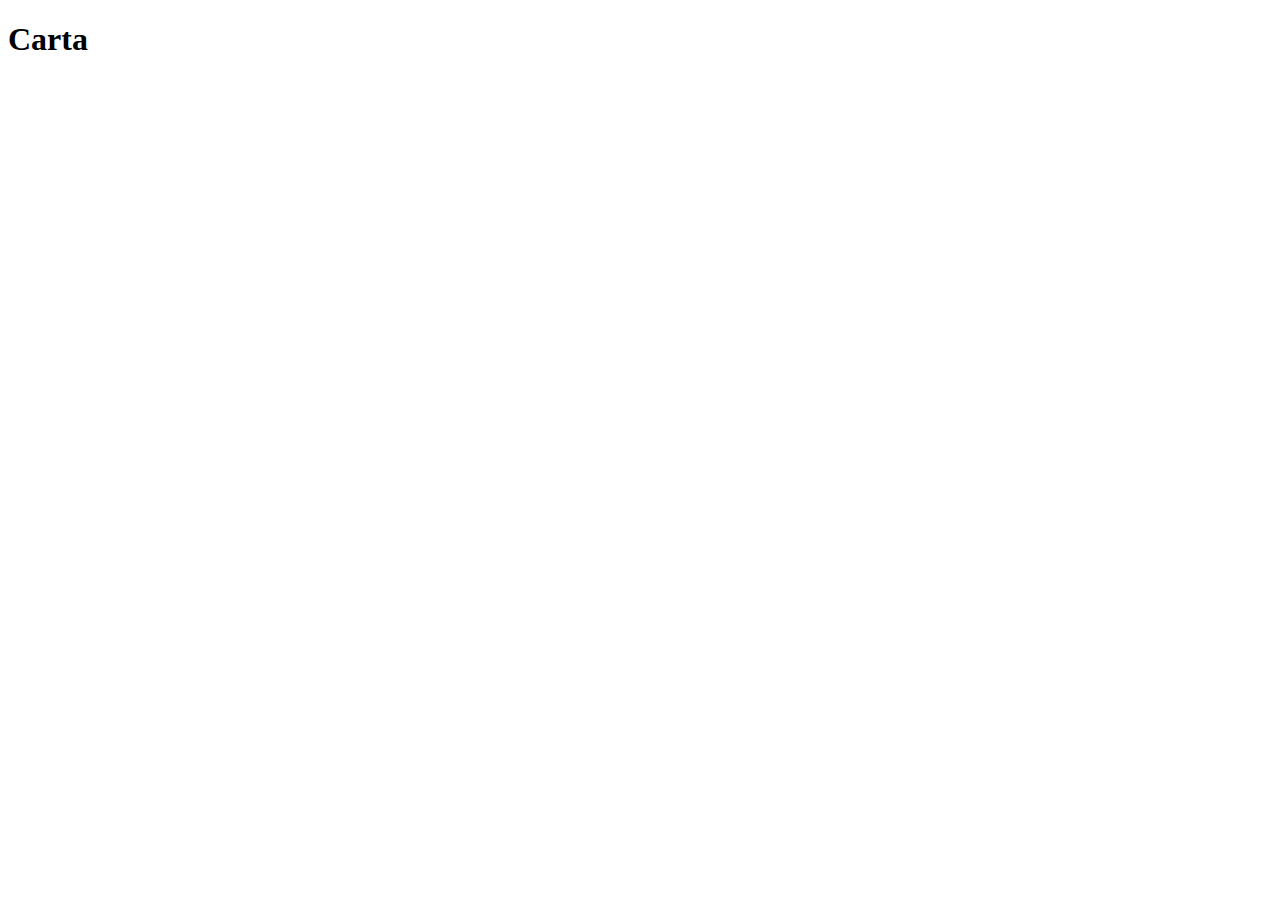
==== carta.html @ 00de88d2 "improving logo" ====
<!DOCTYPE html>
<html lang="es">
<head>
    <meta charset="UTF-8">
    <meta http-equiv="X-UA-Compatible" content="IE=edge">
    <meta name="viewport" content="width=device-width, initial-scale=1.0">
    <title>Document</title>
</head>
<body>
    <h1>Carta</h1>
</body>
</html>
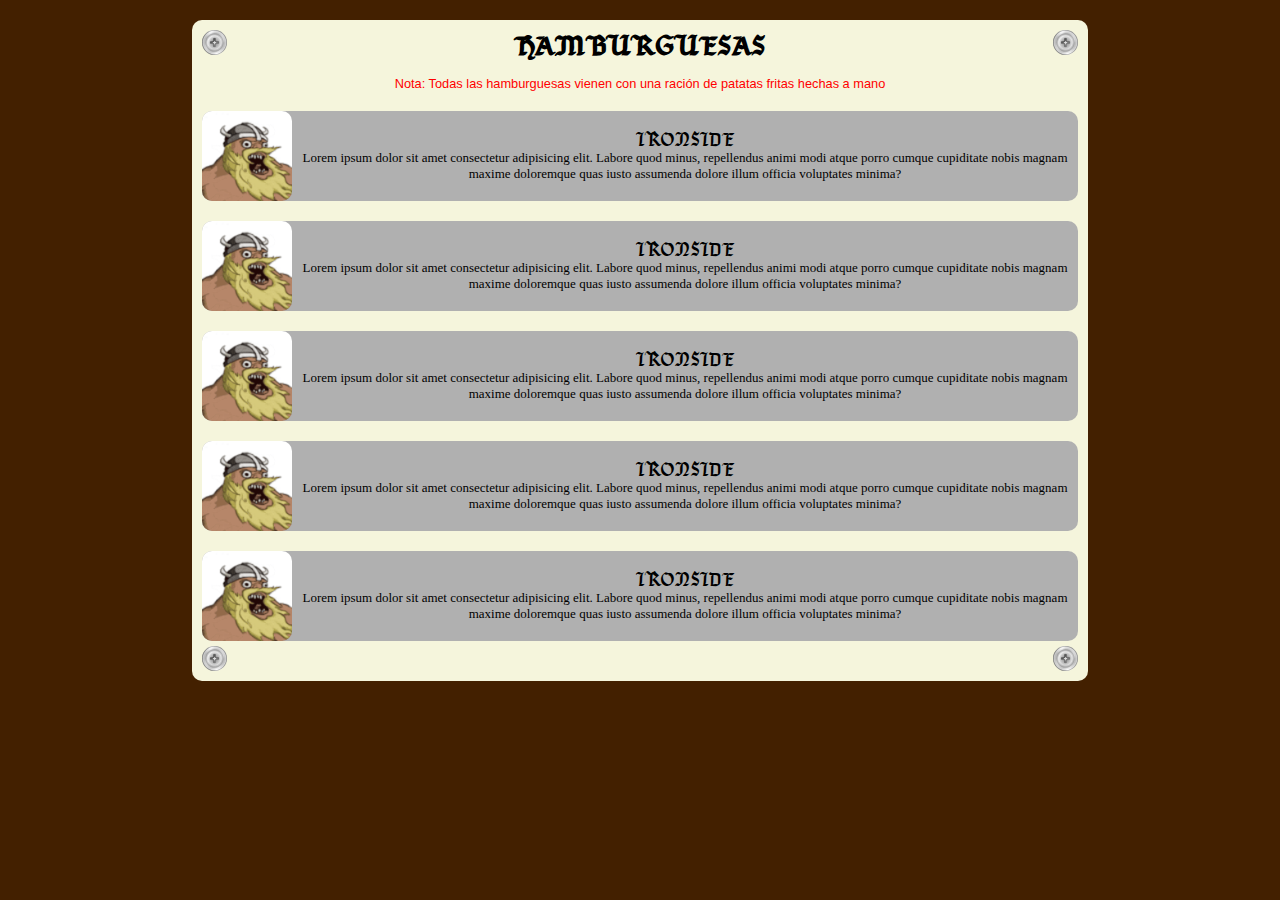
==== commit 0f5d754c: "product structure created and hamburguers examples added" ====
--- a/carta.html
+++ b/carta.html
@@ -5,8 +5,89 @@
     <meta http-equiv="X-UA-Compatible" content="IE=edge">
     <meta name="viewport" content="width=device-width, initial-scale=1.0">
     <title>Document</title>
+    <link rel="stylesheet" href="css/carta.css">
 </head>
 <body>
-    <h1>Carta</h1>
+    <div class="container">
+        <div class="boxCarta">
+
+            <img id="tornillo1" src="assets/img/ScrewHead.svg" alt="tornillos">
+            <img id="tornillo2" src="assets/img/ScrewHead.svg" alt="tornillos">
+            <img id="tornillo3" src="assets/img/ScrewHead.svg" alt="tornillos">
+            <img id="tornillo4" src="assets/img/ScrewHead.svg" alt="tornillos">
+
+            <h2>HAMBURGUESAS</h2>
+            <span class="disclaimer">Nota: Todas las hamburguesas vienen con una ración de patatas fritas hechas a mano</span>
+
+            <div class="product-card">
+                <div class="left-product-card">
+                    <img src="assets/img/viking.gif" alt="viking angry">
+                </div>
+                <div class="right-product-card">
+                    <span class="title-product">IRONSIDE</span>
+                    <span class="description-product">
+                        Lorem ipsum dolor sit amet consectetur adipisicing elit. Labore quod minus, repellendus animi modi atque porro cumque cupiditate nobis magnam maxime doloremque quas iusto assumenda dolore illum officia voluptates minima?
+                    </span>
+                </div>
+            </div>
+
+            <div class="product-card">
+                <div class="left-product-card">
+                    <img src="assets/img/viking.gif" alt="viking angry">
+                </div>
+                <div class="right-product-card">
+                    <span class="title-product">IRONSIDE</span>
+                    <span class="description-product">
+                        Lorem ipsum dolor sit amet consectetur adipisicing elit. Labore quod minus, repellendus animi modi atque
+                        porro cumque cupiditate nobis magnam maxime doloremque quas iusto assumenda dolore illum officia voluptates
+                        minima?
+                    </span>
+                </div>
+            </div>
+
+            <div class="product-card">
+                <div class="left-product-card">
+                    <img src="assets/img/viking.gif" alt="viking angry">
+                </div>
+                <div class="right-product-card">
+                    <span class="title-product">IRONSIDE</span>
+                    <span class="description-product">
+                        Lorem ipsum dolor sit amet consectetur adipisicing elit. Labore quod minus, repellendus animi modi atque
+                        porro cumque cupiditate nobis magnam maxime doloremque quas iusto assumenda dolore illum officia voluptates
+                        minima?
+                    </span>
+                </div>
+            </div>
+
+            <div class="product-card">
+                <div class="left-product-card">
+                    <img src="assets/img/viking.gif" alt="viking angry">
+                </div>
+                <div class="right-product-card">
+                    <span class="title-product">IRONSIDE</span>
+                    <span class="description-product">
+                        Lorem ipsum dolor sit amet consectetur adipisicing elit. Labore quod minus, repellendus animi modi atque
+                        porro cumque cupiditate nobis magnam maxime doloremque quas iusto assumenda dolore illum officia voluptates
+                        minima?
+                    </span>
+                </div>
+            </div>
+
+            <div class="product-card">
+                <div class="left-product-card">
+                    <img src="assets/img/viking.gif" alt="viking angry">
+                </div>
+                <div class="right-product-card">
+                    <span class="title-product">IRONSIDE</span>
+                    <span class="description-product">
+                        Lorem ipsum dolor sit amet consectetur adipisicing elit. Labore quod minus, repellendus animi modi atque
+                        porro cumque cupiditate nobis magnam maxime doloremque quas iusto assumenda dolore illum officia voluptates
+                        minima?
+                    </span>
+                </div>
+            </div>
+            
+        </div>
+    </div>
 </body>
 </html>--- a/css/carta.css
+++ b/css/carta.css
@@ -0,0 +1,97 @@
+@font-face {
+    font-family: Seagram;
+    src: url(../assets/fuentes/Seagram\ tfb.ttf);
+}
+
+* {
+    margin: 0;
+    padding: 0;
+    box-sizing: border-box;
+    font-family: Seagram, Arial, Helvetica, sans-serif;
+}
+body{
+    background-color: rgb(67, 32, 0);
+}
+.container{
+    display: flex;
+    justify-content: center;
+
+}
+.boxCarta{
+    display: flex;
+    margin-top: 20px;
+    border-radius: 10px;
+    flex-direction: column;
+    align-items: center;
+    width: 100%;
+    text-align: center;
+    background-color:beige;
+    position: relative;
+    padding: 10px;
+}
+img[id*="tornillo"]{
+    position: absolute;
+    width: 25px;
+    margin: 10px;
+}
+#tornillo1 {
+    left: 0;
+    top: 0;
+}
+
+#tornillo2 {
+    bottom: 0;
+    left: 0;
+}
+
+#tornillo3 {
+    right: 0;
+    top: 0;
+}
+
+#tornillo4 {
+    bottom: 0;
+    right: 0;
+}
+.disclaimer{
+    margin-top: 15px;
+    font-family: arial;
+    color: red;
+    font-size: 0.8rem;
+}
+.product-card{
+    display: flex;
+    width: 100%;
+    margin-top: 20px;
+    justify-content: flex-start;
+    background-color: rgb(176, 176, 176);
+    border-radius: 10px;
+}
+.product-card:last-child{
+    margin-bottom: 30px;
+}
+.left-product-card{
+    display: flex;
+    flex-direction: column;
+}
+.left-product-card img{
+    width: 90px;
+    height: auto;
+    border-radius: 10px;
+}
+.right-product-card{
+    display: flex;
+    flex-direction: column;
+    width: 100%;
+    justify-content: center;
+}
+.description-product{
+    font-family: 'Times New Roman', Times, serif;
+    font-size: small;
+}
+
+@media(min-width: 524px){
+    .boxCarta {
+            width: 70%;
+    }
+}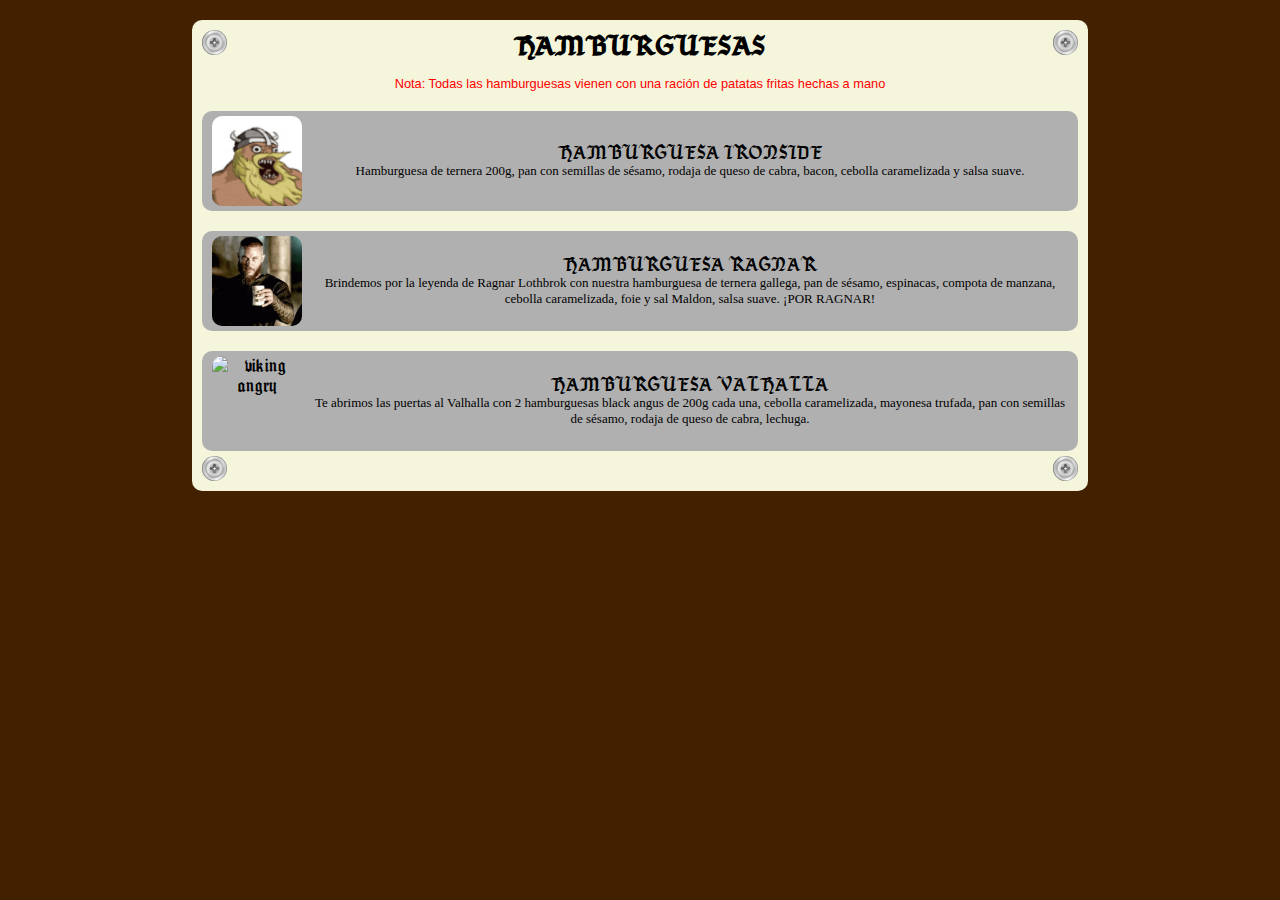
==== commit 9763fc7e: "finishing menu and responsive design" ====
--- a/carta.html
+++ b/carta.html
@@ -24,69 +24,36 @@
                     <img src="assets/img/viking.gif" alt="viking angry">
                 </div>
                 <div class="right-product-card">
-                    <span class="title-product">IRONSIDE</span>
+                    <span class="title-product">HAMBURGUESA IRONSIDE</span>
                     <span class="description-product">
-                        Lorem ipsum dolor sit amet consectetur adipisicing elit. Labore quod minus, repellendus animi modi atque porro cumque cupiditate nobis magnam maxime doloremque quas iusto assumenda dolore illum officia voluptates minima?
+                        Hamburguesa de ternera 200g, pan con semillas de sésamo, rodaja de queso de cabra, bacon, cebolla caramelizada y salsa suave.
                     </span>
                 </div>
             </div>
 
             <div class="product-card">
                 <div class="left-product-card">
-                    <img src="assets/img/viking.gif" alt="viking angry">
+                    <img src="assets/img/ragnarskol.gif" alt="viking angry">
                 </div>
                 <div class="right-product-card">
-                    <span class="title-product">IRONSIDE</span>
+                    <span class="title-product">HAMBURGUESA RAGNAR</span>
                     <span class="description-product">
-                        Lorem ipsum dolor sit amet consectetur adipisicing elit. Labore quod minus, repellendus animi modi atque
-                        porro cumque cupiditate nobis magnam maxime doloremque quas iusto assumenda dolore illum officia voluptates
-                        minima?
+                        Brindemos por la leyenda de Ragnar Lothbrok con nuestra hamburguesa de ternera gallega, pan de sésamo, espinacas, compota de manzana, cebolla caramelizada, foie y sal Maldon, salsa suave. ¡POR RAGNAR!
                     </span>
                 </div>
             </div>
 
             <div class="product-card">
                 <div class="left-product-card">
-                    <img src="assets/img/viking.gif" alt="viking angry">
+                    <img src="assets/img/valhalla-pool-valhalla.gif" alt="viking angry">
                 </div>
                 <div class="right-product-card">
-                    <span class="title-product">IRONSIDE</span>
+                    <span class="title-product">HAMBURGUESA VALHALLA</span>
                     <span class="description-product">
-                        Lorem ipsum dolor sit amet consectetur adipisicing elit. Labore quod minus, repellendus animi modi atque
-                        porro cumque cupiditate nobis magnam maxime doloremque quas iusto assumenda dolore illum officia voluptates
-                        minima?
+                        Te abrimos las puertas al Valhalla con 2 hamburguesas black angus de 200g cada una, cebolla caramelizada, mayonesa trufada, pan con semillas de sésamo, rodaja de queso de cabra, lechuga.
                     </span>
                 </div>
-            </div>
-
-            <div class="product-card">
-                <div class="left-product-card">
-                    <img src="assets/img/viking.gif" alt="viking angry">
-                </div>
-                <div class="right-product-card">
-                    <span class="title-product">IRONSIDE</span>
-                    <span class="description-product">
-                        Lorem ipsum dolor sit amet consectetur adipisicing elit. Labore quod minus, repellendus animi modi atque
-                        porro cumque cupiditate nobis magnam maxime doloremque quas iusto assumenda dolore illum officia voluptates
-                        minima?
-                    </span>
-                </div>
-            </div>
-
-            <div class="product-card">
-                <div class="left-product-card">
-                    <img src="assets/img/viking.gif" alt="viking angry">
-                </div>
-                <div class="right-product-card">
-                    <span class="title-product">IRONSIDE</span>
-                    <span class="description-product">
-                        Lorem ipsum dolor sit amet consectetur adipisicing elit. Labore quod minus, repellendus animi modi atque
-                        porro cumque cupiditate nobis magnam maxime doloremque quas iusto assumenda dolore illum officia voluptates
-                        minima?
-                    </span>
-                </div>
-            </div>
-            
+            </div>            
         </div>
     </div>
 </body>
--- a/css/carta.css
+++ b/css/carta.css
@@ -60,12 +60,15 @@
     font-size: 0.8rem;
 }
 .product-card{
+    padding: 10px;
     display: flex;
+    flex-direction: column;
     width: 100%;
     margin-top: 20px;
-    justify-content: flex-start;
+    align-items: center;
     background-color: rgb(176, 176, 176);
     border-radius: 10px;
+    cursor: pointer;
 }
 .product-card:last-child{
     margin-bottom: 30px;
@@ -81,6 +84,7 @@
 }
 .right-product-card{
     display: flex;
+    margin-left: 10px;
     flex-direction: column;
     width: 100%;
     justify-content: center;
@@ -94,4 +98,11 @@
     .boxCarta {
             width: 70%;
     }
+    .product-card{
+        flex-direction: row;
+        height: 100px;
+    }
+    .left-product-card img{
+        height: 90px;
+    }
 }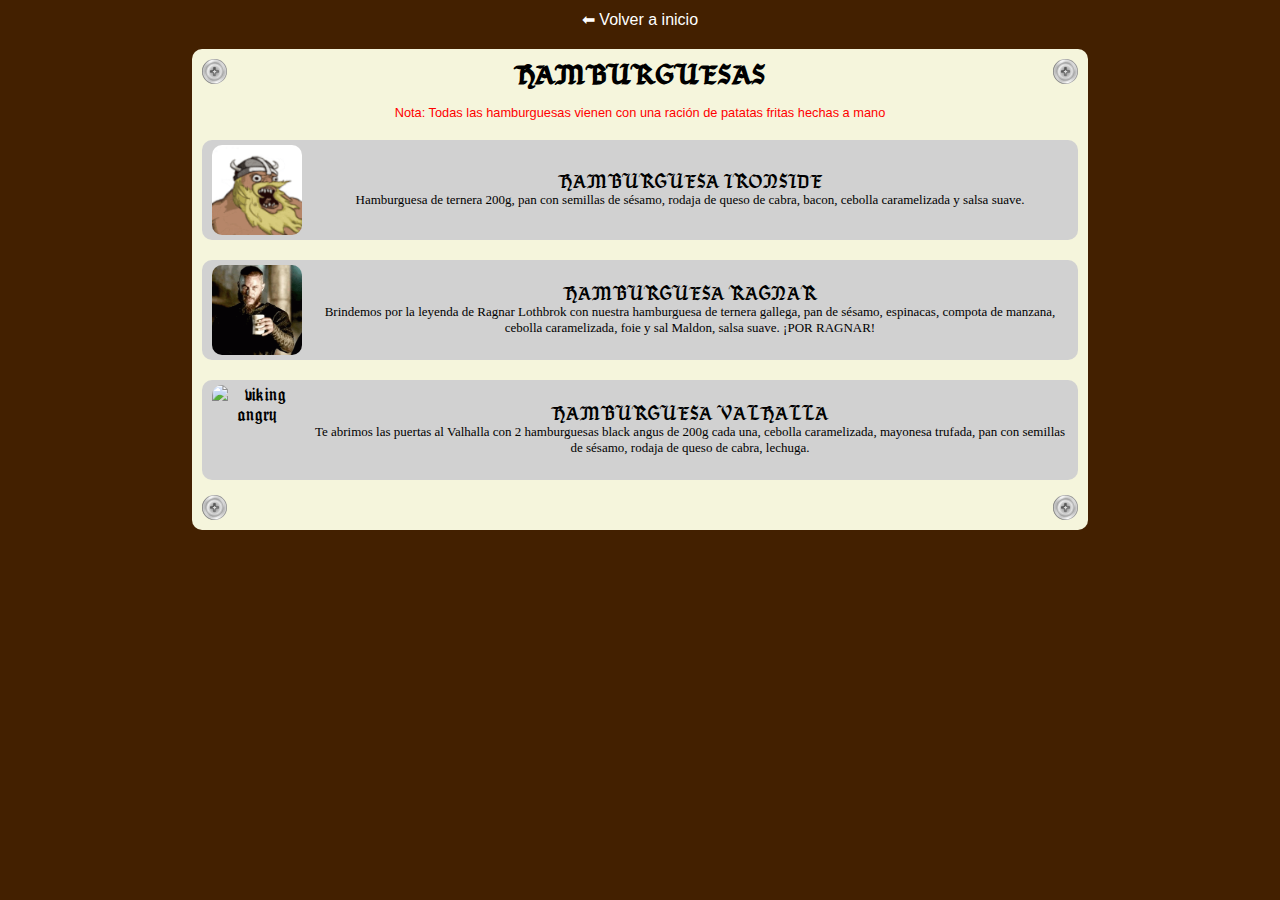
==== commit 7385123c: "all page finished, added back to Homepage button and finish responsive" ====
--- a/carta.html
+++ b/carta.html
@@ -8,9 +8,10 @@
     <link rel="stylesheet" href="css/carta.css">
 </head>
 <body>
+    
     <div class="container">
+        <a class="volver" href="index.html">⬅ Volver a inicio</a>
         <div class="boxCarta">
-
             <img id="tornillo1" src="assets/img/ScrewHead.svg" alt="tornillos">
             <img id="tornillo2" src="assets/img/ScrewHead.svg" alt="tornillos">
             <img id="tornillo3" src="assets/img/ScrewHead.svg" alt="tornillos">
--- a/css/carta.css
+++ b/css/carta.css
@@ -14,8 +14,12 @@
 }
 .container{
     display: flex;
-    justify-content: center;
-
+    flex-direction: column;
+    align-items: center;
+}
+.volver{
+    margin-top: 10px;
+    text-decoration: none;
 }
 .boxCarta{
     display: flex;
@@ -66,32 +70,36 @@
     width: 100%;
     margin-top: 20px;
     align-items: center;
-    background-color: rgb(176, 176, 176);
+    background-color: rgb(209, 209, 209);
     border-radius: 10px;
     cursor: pointer;
 }
 .product-card:last-child{
-    margin-bottom: 30px;
+    margin-bottom: 40px;
 }
 .left-product-card{
     display: flex;
     flex-direction: column;
 }
 .left-product-card img{
-    width: 90px;
+    width: 100%;
     height: auto;
     border-radius: 10px;
 }
 .right-product-card{
     display: flex;
-    margin-left: 10px;
     flex-direction: column;
     width: 100%;
     justify-content: center;
+    margin-top: 20px;
 }
 .description-product{
     font-family: 'Times New Roman', Times, serif;
     font-size: small;
+}
+.volver{
+    font-family: Arial, Helvetica, sans-serif;
+    color: white;
 }
 
 @media(min-width: 524px){
@@ -104,5 +112,12 @@
     }
     .left-product-card img{
         height: 90px;
+        width: 90px;
     }
+    .right-product-card{
+        margin-left: 10px;
+        margin-top: 0;
+        margin-bottom: 0;
+    }
+
 }